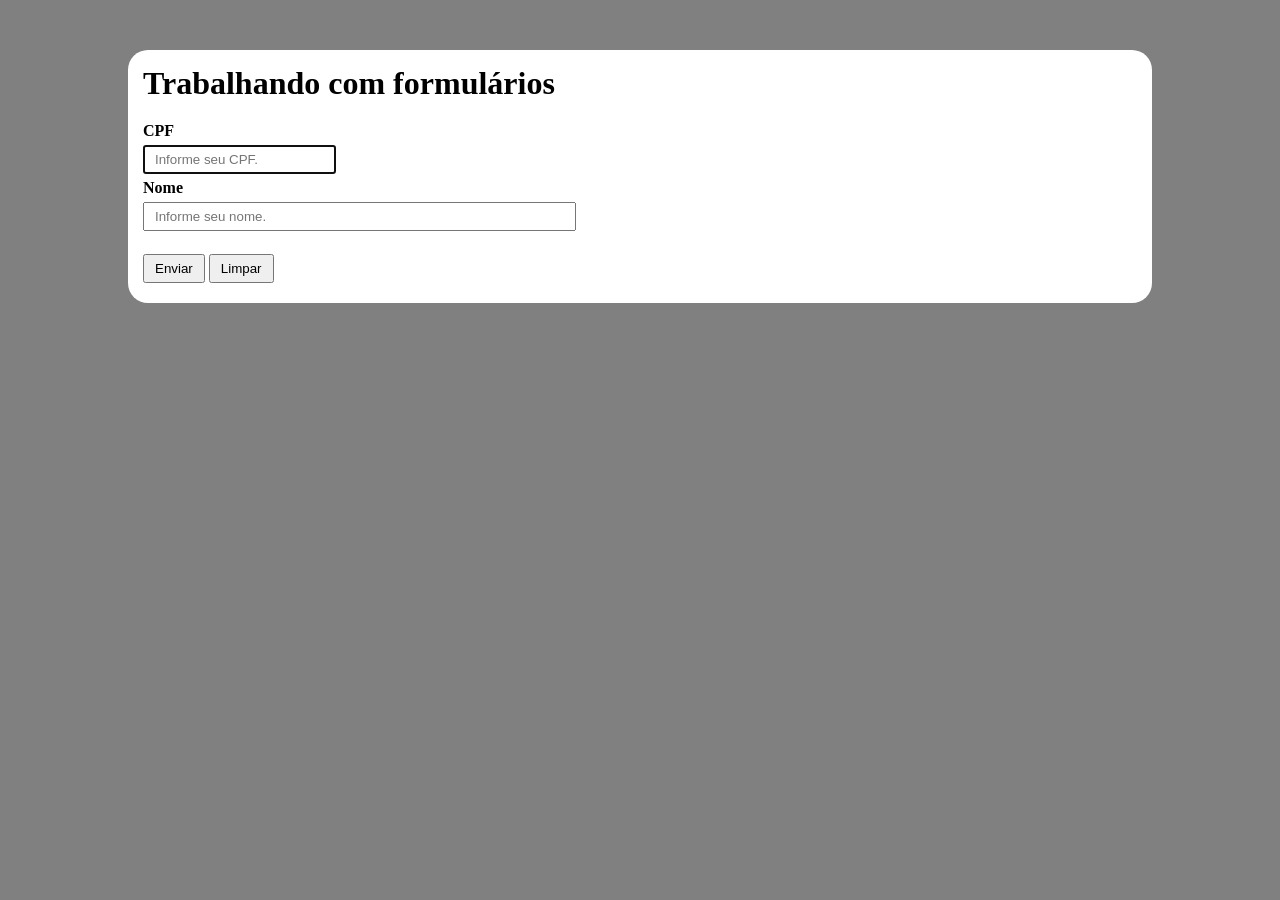
==== 15/index.html @ a85c83c5 "Add files via upload" ====
<!DOCTYPE html>
<html lang="pt-br">
<head>
    <meta charset="UTF-8">
    <meta name="viewport" content="width=device-width, initial-scale=1.0">
    <title>Exercício 01</title>
    <link rel="stylesheet" href="style.css">
</head>
<body>
    <form >
        <div>

        <h1>Trabalhando com formulários</h1>

            <label for="cpf">CPF</label> 
            <input type="text" name="cpf" id="cpf" 
                placeholder="Informe seu CPF." 
                maxlength="11"
                required autofocus> 
        </div>

        <div>

            <label for="nome">Nome</label> 
            <input type="text" name="nome" id="nome" 
            size = "50"
                placeholder="Informe seu nome." required autofocus>
        </div>
                
        <br>

        <div>
            <input type="submit" value="Enviar">
            
            <input type="reset" value="Limpar">
        </div>
    </form>
</body>
</html>
---- 15/style.css ----
* {
    margin: 0;
    padding: 0;
    box-sizing: border-box;
}

body {
    background-color: gray;
    font-family: cursive;
}
label, input{
    margin-bottom: 5px;
}
label {
    display: block;
    font-weight: 600;
}
input{
    padding: 5px 10px;
}
form{
    background-color: white;
    width: 80%;
    margin: 50px auto;
    padding: 15px;
    border-radius: 20px;
}

h1 {
    margin-bottom: 20px;
}
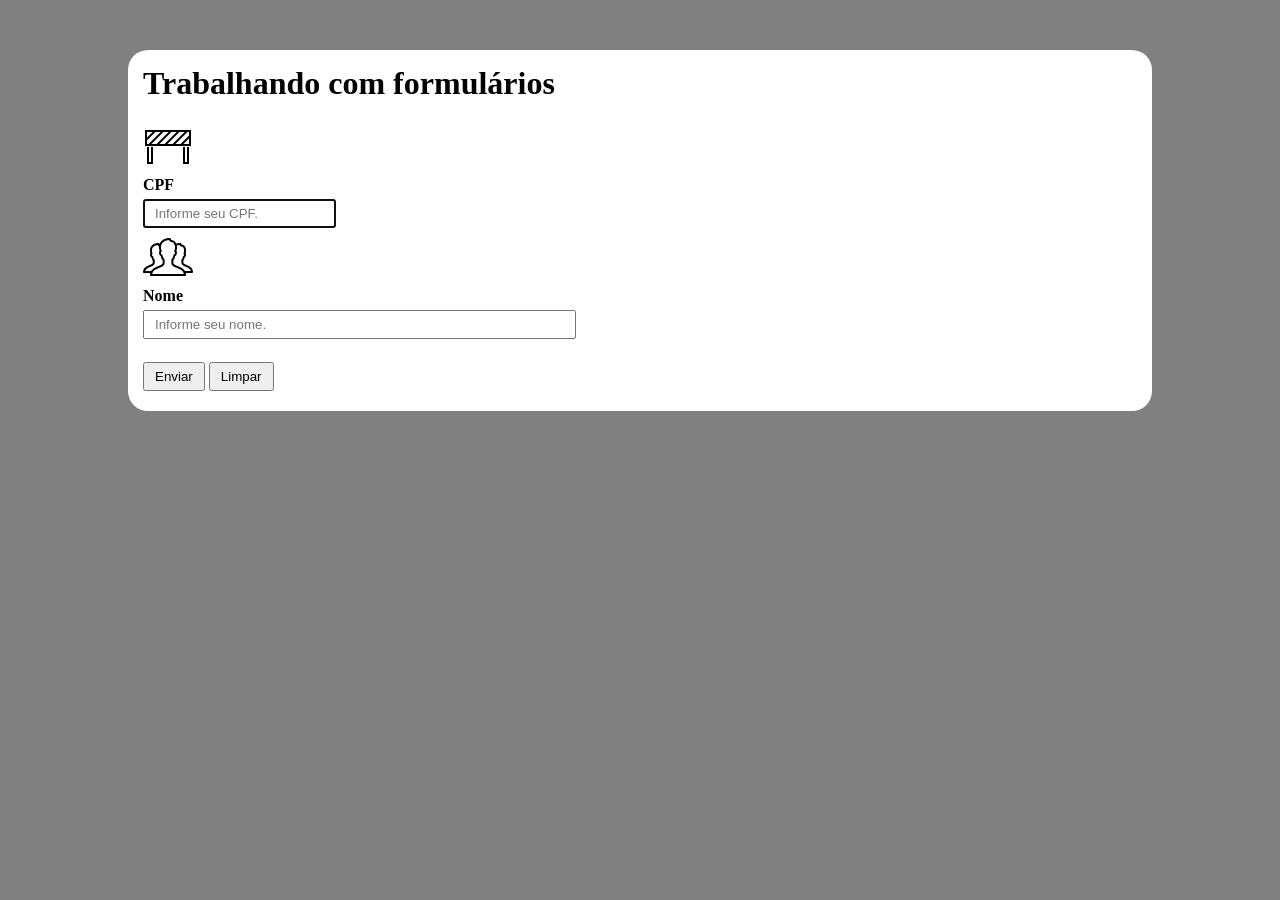
==== commit fac63266: "Add files via upload" ====
--- a/15/index.html
+++ b/15/index.html
@@ -12,6 +12,8 @@
 
         <h1>Trabalhando com formulários</h1>
 
+        <img src="icons8-restrito-50.png" alt="sinalização">
+
             <label for="cpf">CPF</label> 
             <input type="text" name="cpf" id="cpf" 
                 placeholder="Informe seu CPF." 
@@ -21,6 +23,8 @@
 
         <div>
 
+        <img src="icons8-people-50.png" alt="pessoas">
+  
             <label for="nome">Nome</label> 
             <input type="text" name="nome" id="nome" 
             size = "50"
